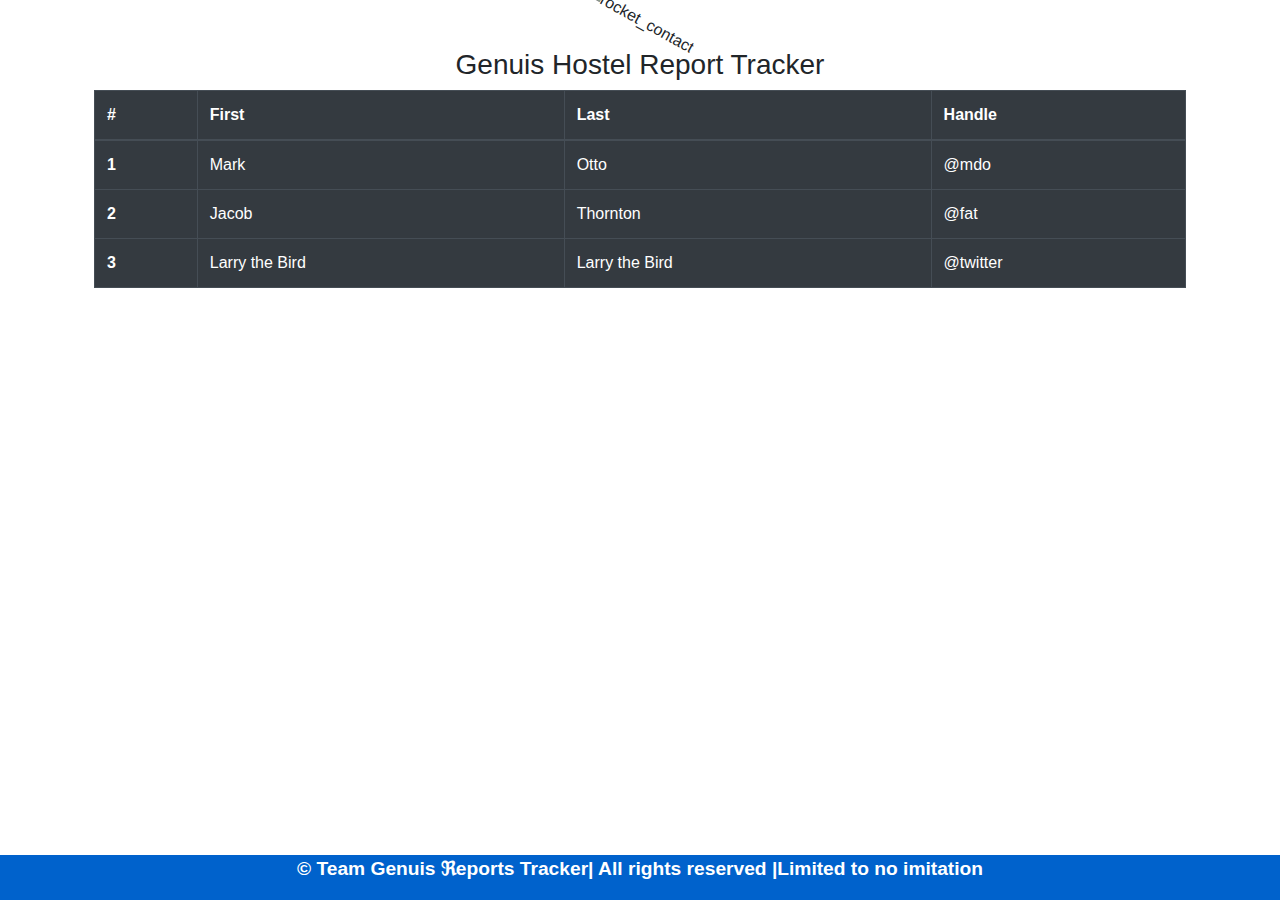
==== dashboard.html @ a6afd30e "Create Admin Dashboard page" ====
<!DOCTYPE html>
<html lang="en">
<head>
    <meta charset="UTF-8">
    <meta http-equiv="X-UA-Compatible" content="IE=edge">
    <meta name="viewport" content="width=device-width, initial-scale=1.0">
    <title>Hotel Tracker System| Dashboard</title>
    <!-- Bootstrap CSS -->
    <link rel="stylesheet" href="https://cdn.jsdelivr.net/npm/bootstrap@4.6.1/dist/css/bootstrap.min.css">

    <!-- Fontawesome -->
    <link rel="stylesheet" href="https://cdnjs.cloudflare.com/ajax/libs/font-awesome/4.7.0/css/font-awesome.min.css">

    <!-- Custom CSS -->
    <link rel="stylesheet" href="./css/style.css">

    <!-- css -->
    <link rel="stylesheet" href="./css/style.css">
</head>
<body id="dashboard">

    <div class="container dashboard p-4">
        <div class="contact-image">
            <img src="https://image.ibb.co/kUagtU/rocket_contact.png" alt="rocket_contact"/>
        </div>
        <div class="row flex-row justify-content-center align-items-center">
            <h3>Genuis Hostel Report Tracker</h3>
        </div>
        <table class="table table-bordered table-dark">
            <thead>
              <tr>
                <th scope="col">#</th>
                <th scope="col">First</th>
                <th scope="col">Last</th>
                <th scope="col">Handle</th>
              </tr>
            </thead>
            <tbody>
              <tr>
                <th scope="row">1</th>
                <td>Mark</td>
                <td>Otto</td>
                <td>@mdo</td>
              </tr>
              <tr>
                <th scope="row">2</th>
                <td>Jacob</td>
                <td>Thornton</td>
                <td>@fat</td>
              </tr>
              <tr>
                <th scope="row">3</th>
                <td >Larry the Bird</td>
                <td >Larry the Bird</td>
                <td>@twitter</td>
              </tr>
            </tbody>
          </table>
    </div>
    <!-- footer -->
    <div class="footer">
        <p>&copy; <span id ="year"></span> Team Genuis &Re;eports Tracker| All rights reserved |Limited to no imitation</>
      </div>

    <!-- Bootstrap JS -->
    <script src="https://cdn.jsdelivr.net/npm/jquery@3.6.0/dist/jquery.slim.min.js"></script>
    <script src="https://cdn.jsdelivr.net/npm/popper.js@1.16.1/dist/umd/popper.min.js"></script>
    <script src="https://cdn.jsdelivr.net/npm/bootstrap@4.6.1/dist/js/bootstrap.bundle.min.js"></script>
    <!-- Custom JS -->
    <script src="./js/dashboard.js"></script>
</body>
</html>
---- css/style.css ----
*{
    padding: 0;
    margin: 0;
}

body{
    width: 100vw;
    height: 100;
    overflow: hidden;
}

.contact-form{
    background: #fff;
    margin-top: 4%;
    margin-bottom: 5%;
    width: 90%;
}
.contact-form .form-control{
    border-radius: 0.5rem;
}
.form-control:focus {
    border-color: #0062cc;
    box-shadow: 0 0 0 0.2rem rgba(3, 99, 224, 0.25);
} 
.contact-image{
    text-align: center;
}
.contact-image img{
    border-radius: 6rem;
    width: 11%;
    margin-top: -3%;
    transform: rotate(29deg);
}
.contact-form form{
    padding: 14%;
}
.contact-form form .row{
    margin-bottom: -7%;
}
.contact-form h3{
    margin-bottom: 8%;
    margin-top: -16%;
    text-align: center;
    color: #0062cc;
}
.contact-form .btnContact {
    width: 100%;
    border: none;
    border-radius: 0.7rem;
    padding: 1.5%;
    background: #0062cc;
    font-weight: 600;
    color: #fff;
    cursor: pointer;
    /* margin-top: 20%; */
}


/* Alert */

.info{
    margin-top: -30px !important;
}

.alert{
    display: none;
}

/* footer */
.footer {
    position: fixed;
    left: 0;
    bottom: 0;
    width: 100%;
    background-color: #0062cc;
    color: white;
    text-align: center;
}

.footer p{
    font-weight: bold;
    font-size: 1.2rem;
}
---- css/style.css ----
*{
    padding: 0;
    margin: 0;
}

body{
    width: 100vw;
    height: 100;
    overflow: hidden;
}

.contact-form{
    background: #fff;
    margin-top: 4%;
    margin-bottom: 5%;
    width: 90%;
}
.contact-form .form-control{
    border-radius: 0.5rem;
}
.form-control:focus {
    border-color: #0062cc;
    box-shadow: 0 0 0 0.2rem rgba(3, 99, 224, 0.25);
} 
.contact-image{
    text-align: center;
}
.contact-image img{
    border-radius: 6rem;
    width: 11%;
    margin-top: -3%;
    transform: rotate(29deg);
}
.contact-form form{
    padding: 14%;
}
.contact-form form .row{
    margin-bottom: -7%;
}
.contact-form h3{
    margin-bottom: 8%;
    margin-top: -16%;
    text-align: center;
    color: #0062cc;
}
.contact-form .btnContact {
    width: 100%;
    border: none;
    border-radius: 0.7rem;
    padding: 1.5%;
    background: #0062cc;
    font-weight: 600;
    color: #fff;
    cursor: pointer;
    /* margin-top: 20%; */
}


/* Alert */

.info{
    margin-top: -30px !important;
}

.alert{
    display: none;
}

/* footer */
.footer {
    position: fixed;
    left: 0;
    bottom: 0;
    width: 100%;
    background-color: #0062cc;
    color: white;
    text-align: center;
}

.footer p{
    font-weight: bold;
    font-size: 1.2rem;
}
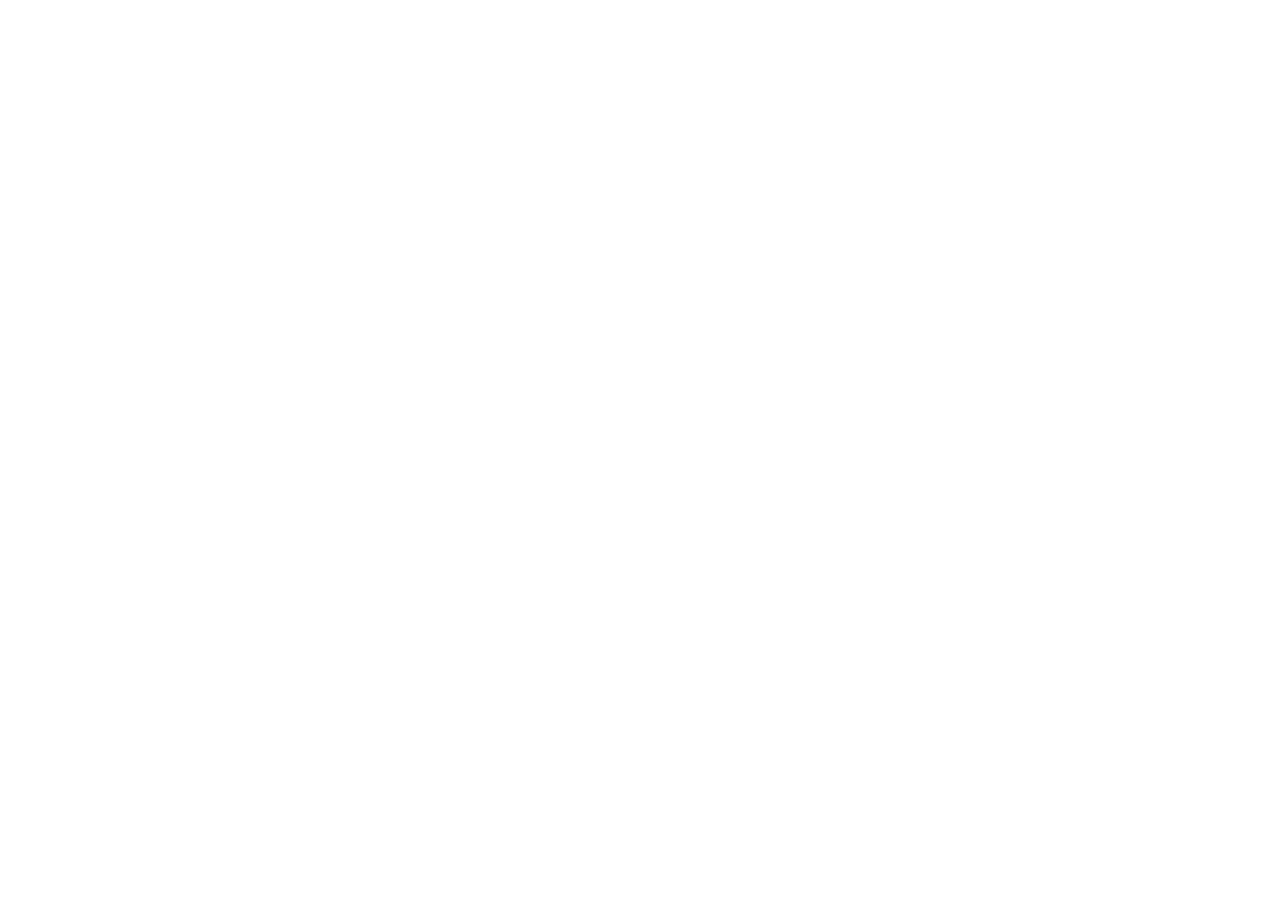
==== commit 11e85dcf: "Complete Dashboard Page" ====
--- a/dashboard.html
+++ b/dashboard.html
@@ -26,34 +26,18 @@
         <div class="row flex-row justify-content-center align-items-center">
             <h3>Genuis Hostel Report Tracker</h3>
         </div>
-        <table class="table table-bordered table-dark">
+        <table class="table table-bordered table-light">
             <thead>
               <tr>
                 <th scope="col">#</th>
-                <th scope="col">First</th>
-                <th scope="col">Last</th>
-                <th scope="col">Handle</th>
+                <th scope="col">Name</th>
+                <th scope="col">Student ID</th>
+                <th scope="col">Room Number</th>
+                <th scope="col">Report</th>
               </tr>
             </thead>
-            <tbody>
-              <tr>
-                <th scope="row">1</th>
-                <td>Mark</td>
-                <td>Otto</td>
-                <td>@mdo</td>
-              </tr>
-              <tr>
-                <th scope="row">2</th>
-                <td>Jacob</td>
-                <td>Thornton</td>
-                <td>@fat</td>
-              </tr>
-              <tr>
-                <th scope="row">3</th>
-                <td >Larry the Bird</td>
-                <td >Larry the Bird</td>
-                <td>@twitter</td>
-              </tr>
+            <tbody id="reports_tb">
+
             </tbody>
           </table>
     </div>
--- a/css/style.css
+++ b/css/style.css
@@ -80,4 +80,9 @@
 .footer p{
     font-weight: bold;
     font-size: 1.2rem;
+}
+
+/* Dashboard page */
+#dashboard{
+    display: none;
 }--- a/css/style.css
+++ b/css/style.css
@@ -80,4 +80,9 @@
 .footer p{
     font-weight: bold;
     font-size: 1.2rem;
+}
+
+/* Dashboard page */
+#dashboard{
+    display: none;
 }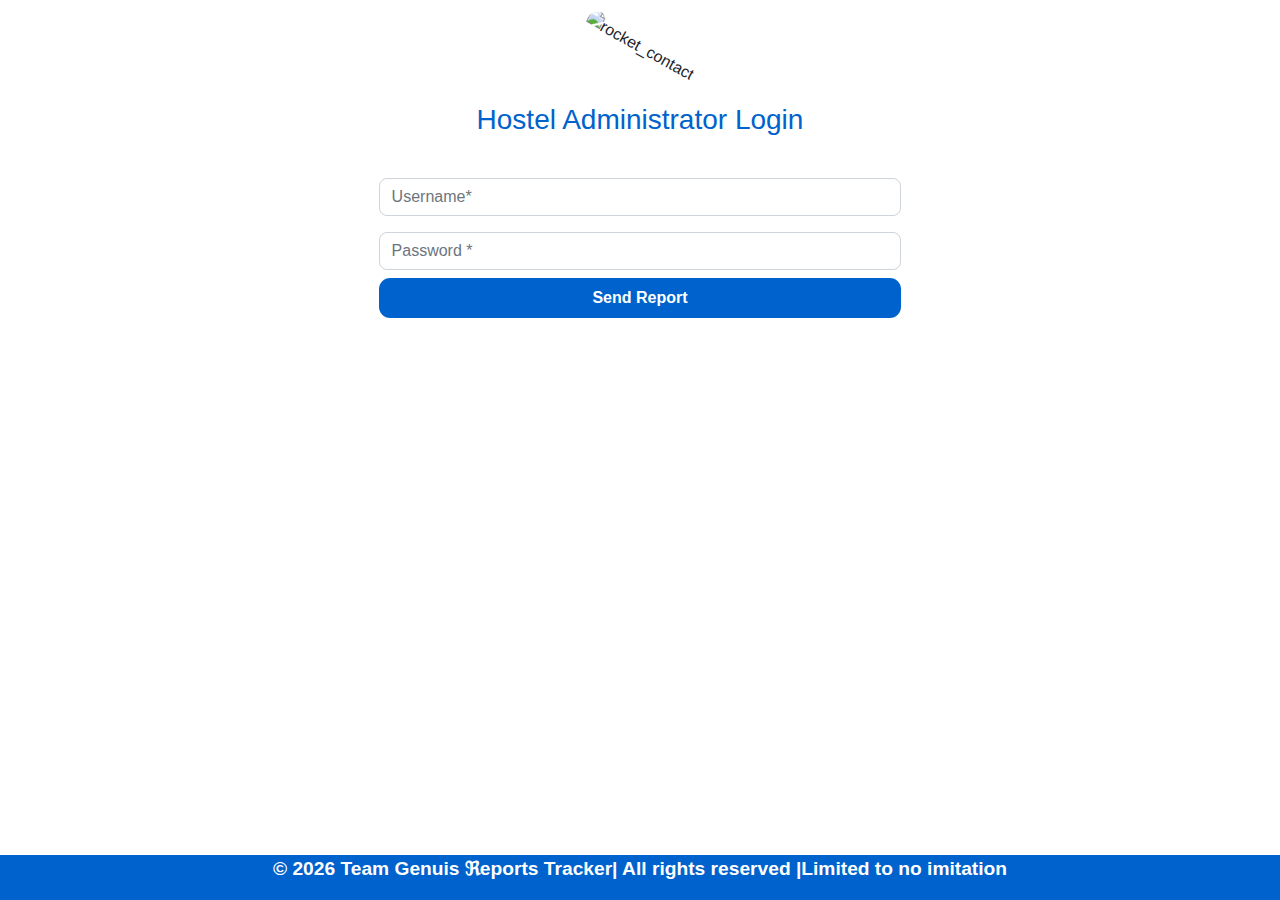
==== commit e0a522c3: "Update: Add Logout functionality" ====
--- a/dashboard.html
+++ b/dashboard.html
@@ -23,6 +23,9 @@
         <div class="contact-image">
             <img src="https://image.ibb.co/kUagtU/rocket_contact.png" alt="rocket_contact"/>
         </div>
+        <div class="action_btn pull-right">
+          <button class="btn btn-primary" id="logout_btn">Logout <i class="fa fa-sign-out"></i></button>
+      </div>
         <div class="row flex-row justify-content-center align-items-center">
             <h3>Genuis Hostel Report Tracker</h3>
         </div>
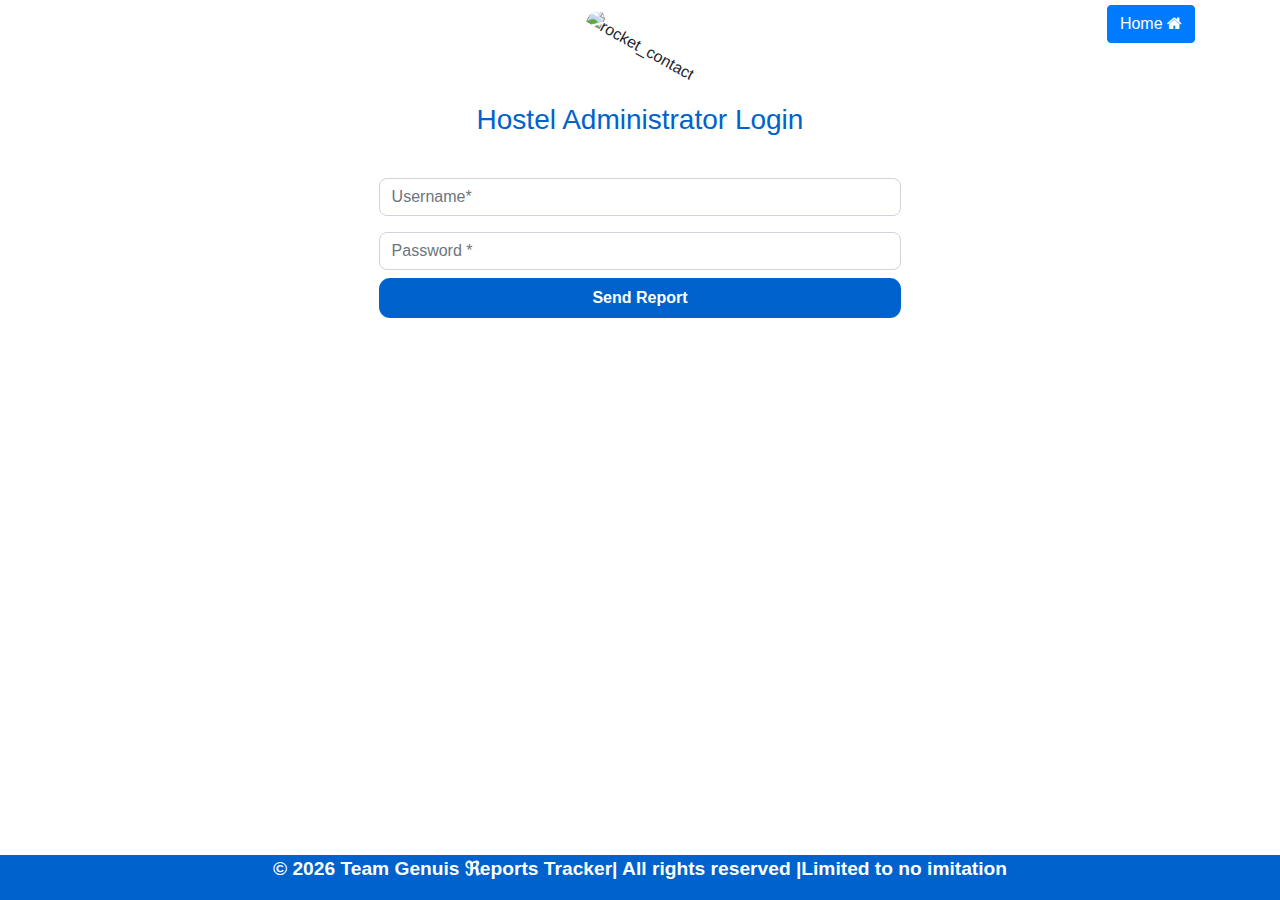
==== commit 33745853: "Update Dashboard" ====
--- a/dashboard.html
+++ b/dashboard.html
@@ -23,11 +23,8 @@
         <div class="contact-image">
             <img src="https://image.ibb.co/kUagtU/rocket_contact.png" alt="rocket_contact"/>
         </div>
-        <div class="action_btn pull-right">
-          <button class="btn btn-primary" id="logout_btn">Logout <i class="fa fa-sign-out"></i></button>
-      </div>
         <div class="row flex-row justify-content-center align-items-center">
-            <h3>Genuis Hostel Report Tracker</h3>
+            <h3>Administrator Dashboard | Reports</h3>
         </div>
         <table class="table table-bordered table-light">
             <thead>
--- a/css/style.css
+++ b/css/style.css
@@ -85,4 +85,8 @@
 /* Dashboard page */
 #dashboard{
     display: none;
+}
+
+.action_btn{
+    margin-top: -70px;
 }--- a/css/style.css
+++ b/css/style.css
@@ -85,4 +85,8 @@
 /* Dashboard page */
 #dashboard{
     display: none;
+}
+
+.action_btn{
+    margin-top: -70px;
 }